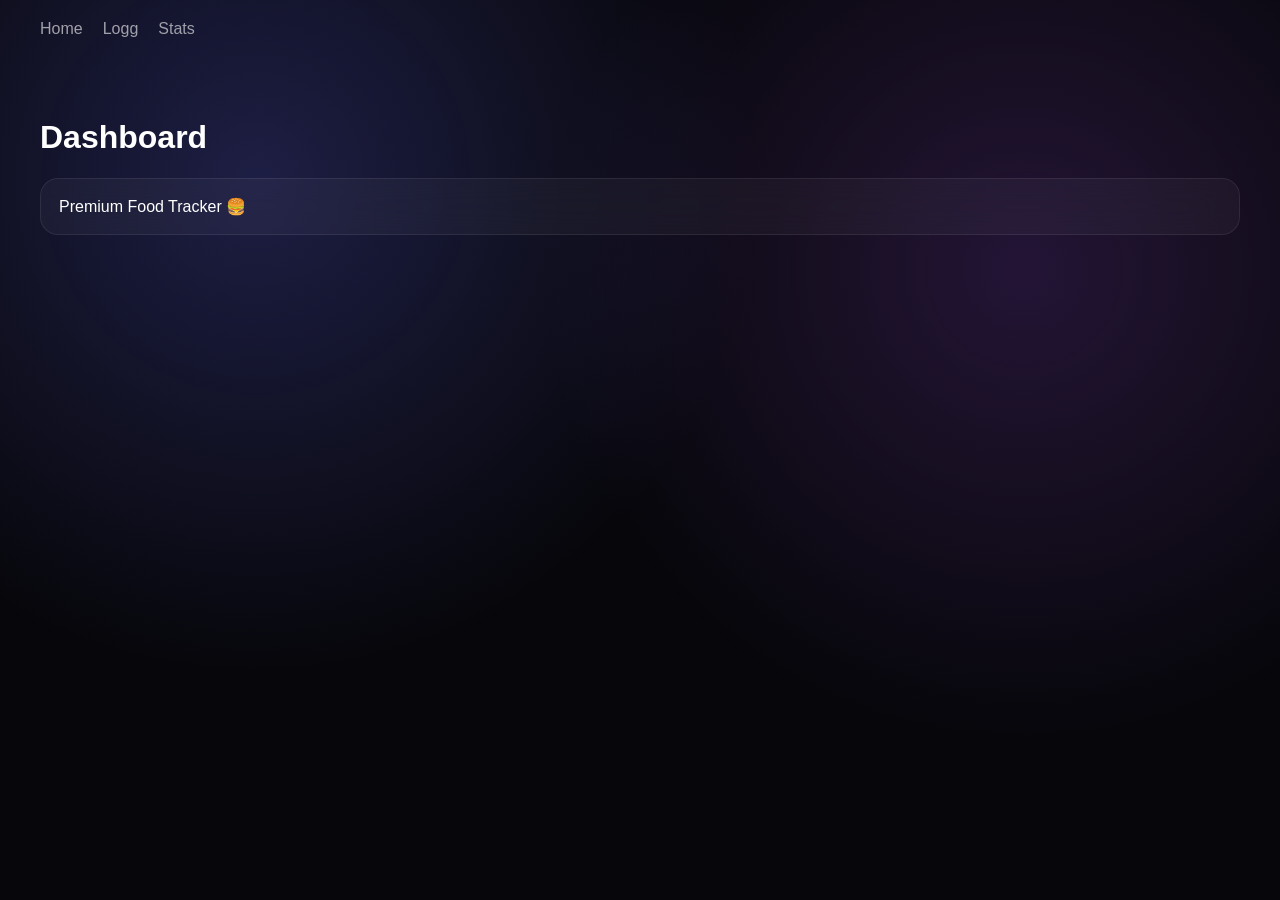
==== index.html @ 4642fec8 "Create index.html" ====
<!DOCTYPE html>
<html>
<head>
<title>Food App</title>
<link rel="stylesheet" href="style.css">
</head>
<body>

<div class="bg"></div>

<nav>
  <a href="index.html">Home</a>
  <a href="logg.html">Logg</a>
  <a href="stats.html">Stats</a>
</nav>

<div class="container">
  <h1>Dashboard</h1>

  <div class="card">
    Premium Food Tracker 🍔
  </div>
</div>

</body>
</html>
---- style.css ----
body {
  margin: 0;
  font-family: Inter, sans-serif;
  background: #07070b;
  color: white;
}

.bg {
  position: fixed;
  inset: 0;
  background:
    radial-gradient(circle at 20% 20%, rgba(99,102,241,0.25), transparent 40%),
    radial-gradient(circle at 80% 30%, rgba(168,85,247,0.18), transparent 40%);
  z-index: -1;
}

nav {
  display: flex;
  gap: 20px;
  padding: 20px 40px;
}

nav a {
  color: #a1a1aa;
  text-decoration: none;
}

nav a:hover {
  color: white;
}

.container {
  padding: 40px;
}

.card {
  background: rgba(255,255,255,0.04);
  border: 1px solid rgba(255,255,255,0.08);
  padding: 18px;
  border-radius: 18px;
  margin-top: 20px;
  backdrop-filter: blur(20px);
}

input {
  width: 100%;
  padding: 12px;
  margin-top: 10px;
  border-radius: 12px;
  border: none;
  background: rgba(0,0,0,0.3);
  color: white;
}

button {
  margin-top: 12px;
  padding: 12px;
  border-radius: 12px;
  border: none;
  background: linear-gradient(135deg,#6366f1,#8b5cf6);
  color: white;
  cursor: pointer;
}

img {
  width: 100%;
  border-radius: 12px;
  margin-top: 10px;
}
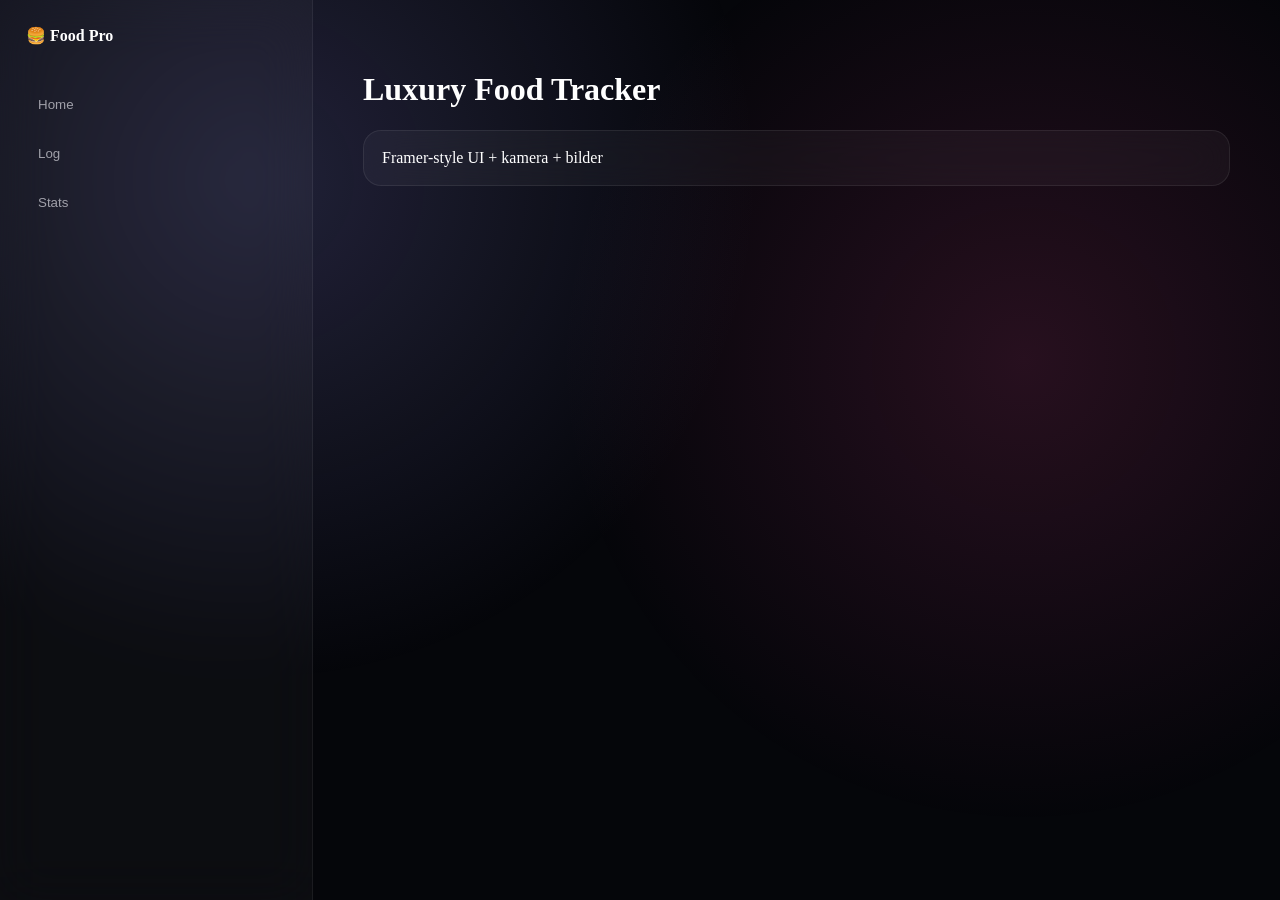
==== commit 3dd5f886: "Update index.html" ====
--- a/index.html
+++ b/index.html
@@ -1,26 +1,71 @@
 <!DOCTYPE html>
 <html>
 <head>
-<title>Food App</title>
+<title>Food Pro</title>
 <link rel="stylesheet" href="style.css">
 </head>
 <body>
 
 <div class="bg"></div>
 
-<nav>
-  <a href="index.html">Home</a>
-  <a href="logg.html">Logg</a>
-  <a href="stats.html">Stats</a>
-</nav>
+<div class="app">
 
-<div class="container">
-  <h1>Dashboard</h1>
+  <div class="sidebar">
+    <div class="logo">🍔 Food Pro</div>
 
-  <div class="card">
-    Premium Food Tracker 🍔
+    <div class="nav">
+      <button onclick="go('home')">Home</button>
+      <button onclick="go('log')">Log</button>
+      <button onclick="go('stats')">Stats</button>
+    </div>
   </div>
+
+  <div class="main">
+
+    <!-- HOME -->
+    <div id="home" class="page active">
+      <h1>Luxury Food Tracker</h1>
+      <div class="card">Framer-style UI + kamera + bilder</div>
+    </div>
+
+    <!-- LOG -->
+    <div id="log" class="page">
+
+      <h1>Log food</h1>
+
+      <div class="card">
+        <input id="food" placeholder="Mat">
+        <input id="cal" placeholder="Kalorier">
+        <input type="file" id="file" accept="image/*">
+
+        <button class="primary" onclick="openCamera()">📸 Kamera</button>
+
+        <video id="video" autoplay style="width:100%;border-radius:12px;display:none;"></video>
+        <canvas id="canvas" style="display:none;"></canvas>
+
+        <button class="primary" onclick="addFood()">Legg til</button>
+      </div>
+
+      <div class="card" id="list"></div>
+
+    </div>
+
+    <!-- STATS -->
+    <div id="stats" class="page">
+
+      <h1>Stats</h1>
+
+      <div class="card">
+        Totale kalorier:
+        <h2 id="total">0</h2>
+      </div>
+
+    </div>
+
+  </div>
+
 </div>
 
+<script src="app.js"></script>
 </body>
 </html>
--- a/style.css
+++ b/style.css
@@ -1,7 +1,7 @@
 body {
   margin: 0;
-  font-family: Inter, sans-serif;
-  background: #07070b;
+  font-family: Inter;
+  background: #05060a;
   color: white;
 }
 
@@ -9,39 +9,76 @@
   position: fixed;
   inset: 0;
   background:
-    radial-gradient(circle at 20% 20%, rgba(99,102,241,0.25), transparent 40%),
-    radial-gradient(circle at 80% 30%, rgba(168,85,247,0.18), transparent 40%);
+    radial-gradient(circle at 20% 20%, rgba(120,119,198,0.25), transparent 40%),
+    radial-gradient(circle at 80% 40%, rgba(236,72,153,0.15), transparent 40%);
   z-index: -1;
 }
 
-nav {
+/* layout */
+.app {
   display: flex;
-  gap: 20px;
-  padding: 20px 40px;
+  height: 100vh;
 }
 
-nav a {
-  color: #a1a1aa;
-  text-decoration: none;
+/* sidebar */
+.sidebar {
+  width: 260px;
+  padding: 26px;
+  background: rgba(255,255,255,0.03);
+  border-right: 1px solid rgba(255,255,255,0.06);
+  backdrop-filter: blur(25px);
 }
 
-nav a:hover {
-  color: white;
+.logo {
+  font-weight: 600;
+  margin-bottom: 40px;
 }
 
-.container {
-  padding: 40px;
+.nav button {
+  width: 100%;
+  text-align: left;
+  padding: 12px;
+  margin-bottom: 10px;
+  border-radius: 12px;
+  border: none;
+  background: transparent;
+  color: #a1a1aa;
+  cursor: pointer;
 }
 
+.nav button:hover {
+  background: rgba(255,255,255,0.06);
+  color: white;
+  transform: translateX(4px);
+}
+
+/* main */
+.main {
+  flex: 1;
+  padding: 50px;
+  overflow-y: auto;
+}
+
+/* pages */
+.page { display:none; }
+.page.active { display:block; animation: fade .25s ease; }
+
+@keyframes fade {
+  from {opacity:0; transform:translateY(10px);}
+  to {opacity:1; transform:translateY(0);}
+}
+
+/* cards */
 .card {
   background: rgba(255,255,255,0.04);
   border: 1px solid rgba(255,255,255,0.08);
+  border-radius: 18px;
   padding: 18px;
-  border-radius: 18px;
   margin-top: 20px;
   backdrop-filter: blur(20px);
 }
 
+/* inputs */
 input {
   width: 100%;
   padding: 12px;
@@ -52,18 +89,27 @@
   color: white;
 }
 
-button {
+/* button */
+button.primary {
   margin-top: 12px;
   padding: 12px;
   border-radius: 12px;
   border: none;
-  background: linear-gradient(135deg,#6366f1,#8b5cf6);
-  color: white;
+  background: white;
+  color: black;
+  font-weight: 500;
   cursor: pointer;
 }
 
+/* images */
 img {
   width: 100%;
   border-radius: 12px;
   margin-top: 10px;
 }
+
+/* list */
+.item {
+  padding: 10px 0;
+  border-bottom: 1px solid rgba(255,255,255,0.06);
+}
